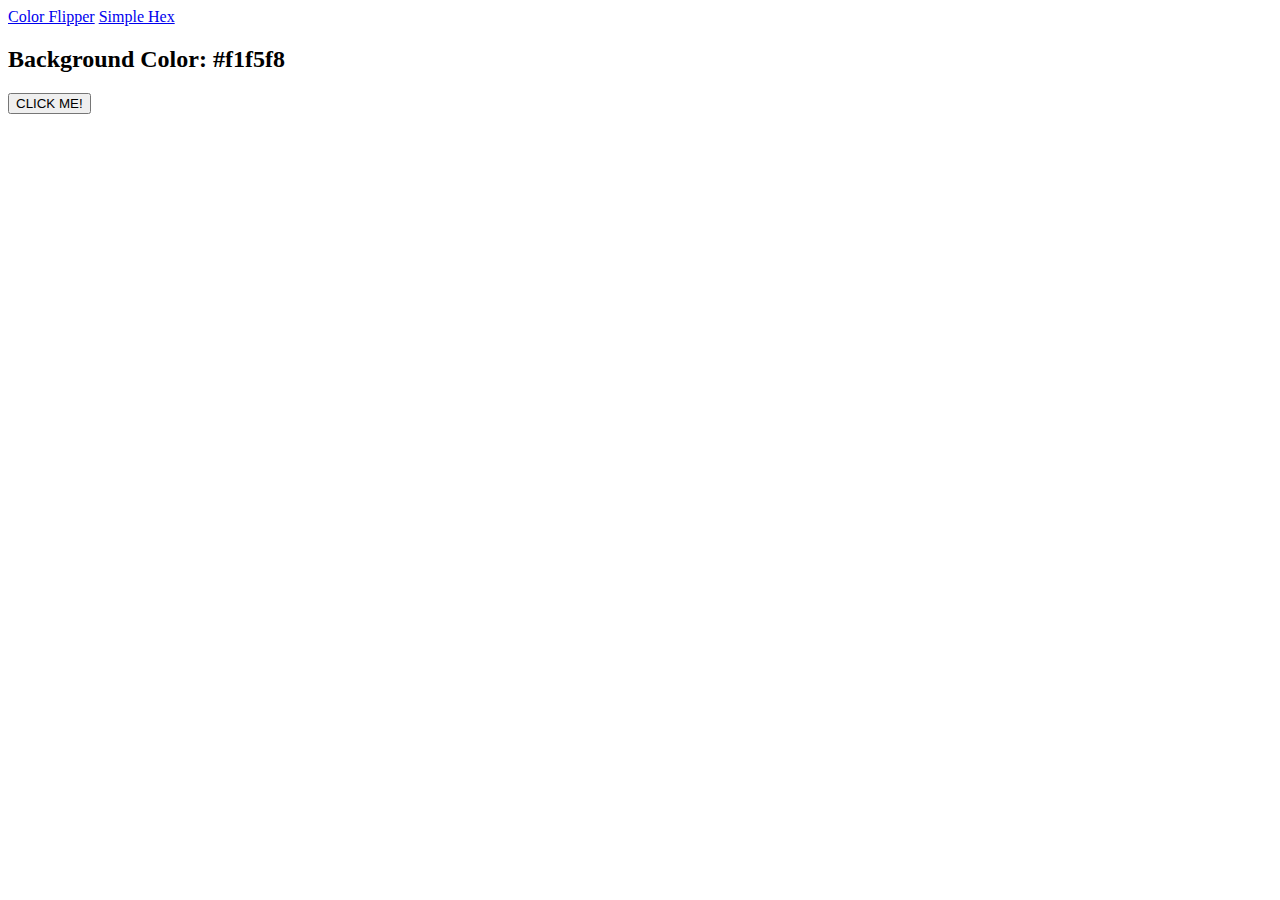
==== color-flipper/index.html @ a3c5efb1 "color-flipper agregado" ====
<!DOCTYPE html>
<html lang="en">
	<head>
		<meta charset="UTF-8" />
		<meta http-equiv="X-UA-Compatible" content="IE=edge" />
		<meta name="viewport" content="width=device-width, initial-scale=1.0" />
		<link rel="stylesheet" href="style.css" />
		<title>COLOR-FLIPPER</title>
	</head>
	<body>
		<header>
			<nav class="nav">
				<a class="item" href="index.html">Color Flipper</a>
				<a class="item" href="hex.html">Simple Hex</a>
			</nav>
		</header>
		<main>
			<div class="container">
				<h2>Background Color: <span class="color">#f1f5f8</span></h2>
				<button type="button" class="btn btn hero" id="btn">CLICK ME!</button>
			</div>
		</main>
		<script src="index.js"></script>
	</body>
</html>
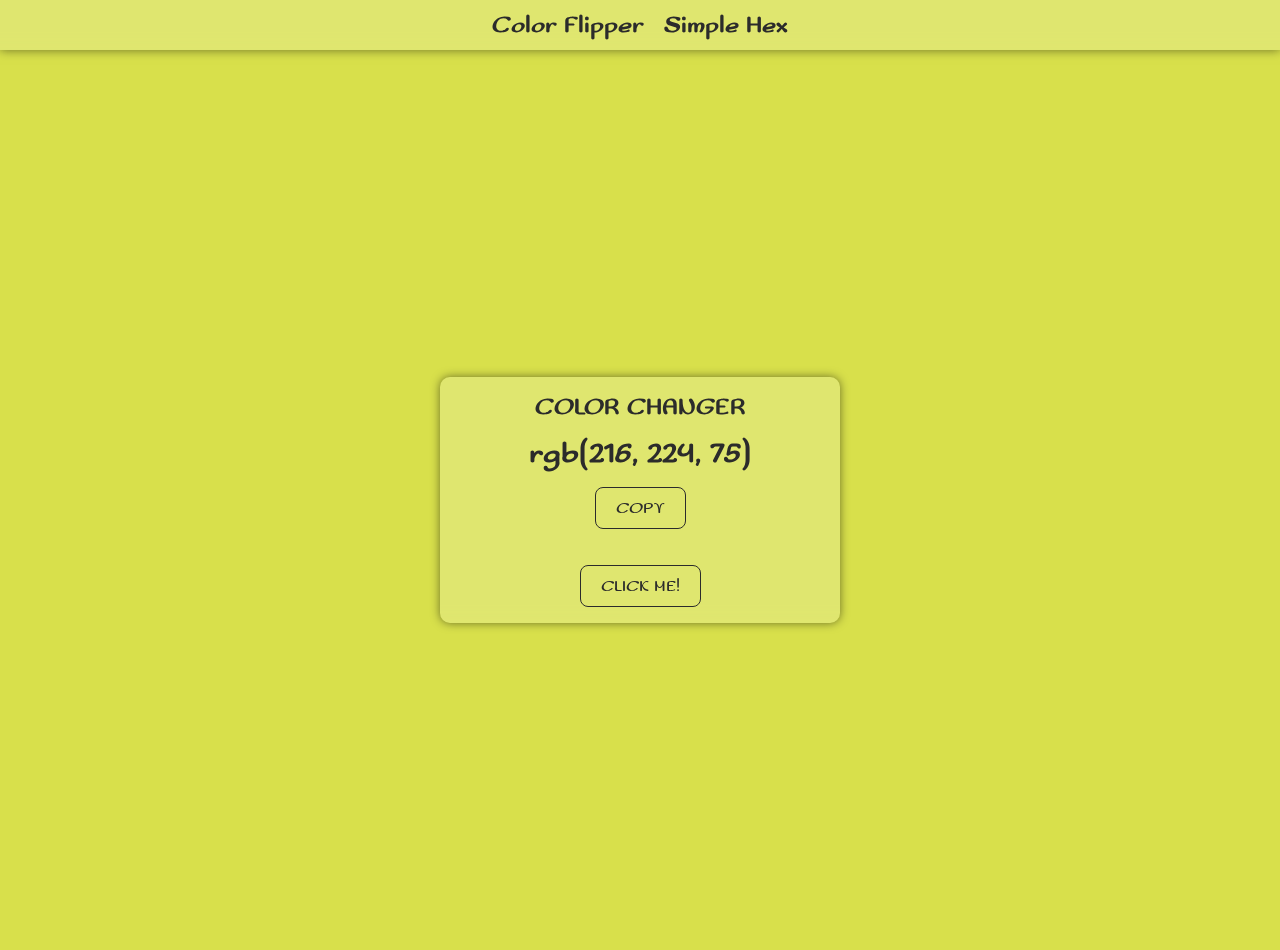
==== commit bd6b5af7: "proyecto terminado" ====
--- a/color-flipper/index.html
+++ b/color-flipper/index.html
@@ -4,6 +4,11 @@
 		<meta charset="UTF-8" />
 		<meta http-equiv="X-UA-Compatible" content="IE=edge" />
 		<meta name="viewport" content="width=device-width, initial-scale=1.0" />
+		<link rel="preconnect" href="https://fonts.googleapis.com" />
+		<link rel="preconnect" href="https://fonts.gstatic.com" crossorigin />
+		<link
+			href="https://fonts.googleapis.com/css2?family=Sofadi+One&display=swap"
+			rel="stylesheet" />
 		<link rel="stylesheet" href="style.css" />
 		<title>COLOR-FLIPPER</title>
 	</head>
@@ -16,10 +21,13 @@
 		</header>
 		<main>
 			<div class="container">
-				<h2>Background Color: <span class="color">#f1f5f8</span></h2>
+				<h2 class="title">
+					Color Changer <span class="color">#f1f5f8</span>
+					<button type="button" class="btn btn hero" id="copy-btn">COPY</button>
+				</h2>
 				<button type="button" class="btn btn hero" id="btn">CLICK ME!</button>
 			</div>
 		</main>
-		<script src="index.js"></script>
+		<script src="app.js"></script>
 	</body>
 </html>
--- a/color-flipper/style.css
+++ b/color-flipper/style.css
@@ -0,0 +1,145 @@
+:root {
+	box-sizing: border-box;
+	margin: 0;
+	padding: 0;
+	overflow: hidden;
+}
+
+body {
+	margin: auto !important;
+	cursor: default;
+	font-family: "Sofadi One", system-ui;
+	font-weight: 400;
+	font-style: normal;
+	text-rendering: optimizeLegibility;
+	-webkit-font-smoothing: antialiased;
+}
+
+.nav {
+	display: flex;
+	flex-direction: row;
+	justify-content: center;
+	align-items: center;
+	width: 100%;
+	height: 50px;
+	background-color: rgba(255, 255, 255, 0.2);
+	box-shadow: 0 0 10px rgba(0, 0, 0, 0.5);
+	backdrop-filter: blur(10px);
+}
+
+.item {
+	align-items: center;
+	margin: 0 10px;
+	color: #2b2b2b;
+	font-size: 1.5rem;
+	font-weight: bold;
+	text-decoration: none;
+}
+
+main {
+	display: flex;
+	justify-content: center;
+	align-items: center;
+	height: 100vh;
+}
+
+.container {
+	display: flex;
+	flex-direction: column;
+	justify-content: center;
+	align-items: center;
+	width: 80vw;
+	max-width: 400px;
+	background-color: rgba(255, 255, 255, 0.2);
+	box-shadow: 0 0 10px rgba(0, 0, 0, 0.5);
+	backdrop-filter: blur(10px);
+	border-radius: 10px;
+}
+
+.title {
+	color: #2b2b2b;
+	font-weight: bold;
+	text-align: center;
+	align-items: center;
+	display: flex;
+	flex-direction: column;
+	margin-top: 1rem;
+	text-transform: uppercase;
+}
+
+span {
+	margin-top: 1rem;
+}
+
+.color {
+	color: #2b2b2b;
+	font-weight: bold;
+	margin-bottom: 1rem;
+	font-size: larger;
+	text-transform: lowercase;
+}
+
+button {
+	font-family: "Sofadi One", system-ui;
+	text-rendering: optimizeLegibility;
+	-webkit-font-smoothing: antialiased;
+	padding: 10px 20px;
+	text-transform: uppercase;
+	border-radius: 8px;
+	font-size: 17px;
+	font-weight: 500;
+	color: #2b2b2b;
+	text-shadow: none;
+	background: transparent;
+	cursor: pointer;
+	box-shadow: transparent;
+	border: 1px solid #2b2b2b;
+	transition: 0.5s ease;
+	user-select: none;
+	width: fit-content;
+	margin-bottom: 1rem;
+}
+
+#btn:hover,
+:focus {
+	color: #ffffff;
+	background: #008cff;
+	border: 1px solid #008cff;
+	text-shadow: 0 0 5px #ffffff, 0 0 10px #ffffff, 0 0 20px #ffffff;
+	box-shadow: 0 0 5px #008cff, 0 0 20px #008cff, 0 0 50px #008cff,
+		0 0 100px #008cff;
+}
+
+#copy-btn:hover,
+:focus {
+	color: #ffffff;
+	background: #b8001f;
+	border: 1px solid #b8001f;
+	text-shadow: 0 0 5px #ffffff, 0 0 10px #ffffff, 0 0 20px #ffffff;
+	box-shadow: 0 0 5px #b8001f, 0 0 20px #b8001f, 0 0 50px #b8001f,
+		0 0 100px #b8001f;
+}
+
+.toast {
+	position: fixed;
+	top: 20px;
+	left: 50%;
+	transform: translateX(-50%);
+	background-color: #2b2b2b;
+	color: #fff;
+	padding: 10px 20px;
+	border-radius: 10px;
+	box-shadow: 0 0 10px rgba(0, 0, 0, 0.5);
+	animation: fadeIn 0.5s;
+	z-index: 1000;
+	font-size: large;
+}
+
+@keyframes fadeIn {
+	from {
+		opacity: 0;
+	}
+	to {
+		opacity: 1;
+	}
+}
